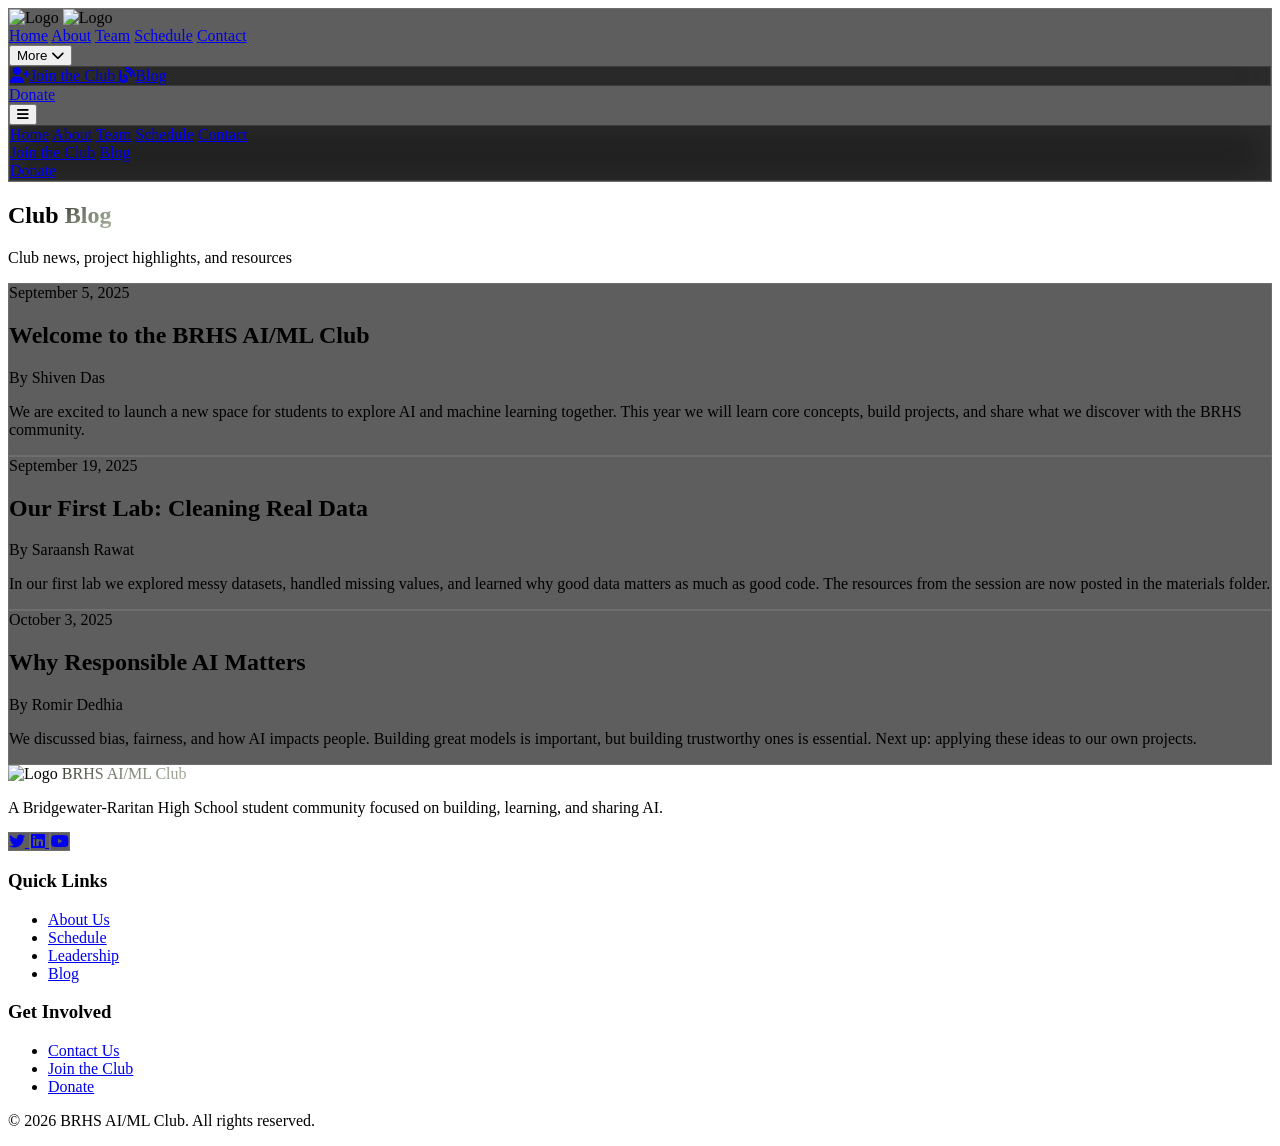
==== pages/blog.html @ 41566bdf "Initial commit" ====
<!DOCTYPE html>
<html lang="en" class="scroll-smooth">
<head>
    <meta charset="UTF-8">
    <meta name="viewport" content="width=device-width, initial-scale=1.0">
    <title>Blog - BRHS AI/ML Club</title>
    <link rel="icon" type="image/png" href="../assets/logos/cobsquare.png">
    <script src="https://cdn.tailwindcss.com"></script>
    <link href="https://fonts.googleapis.com/css2?family=Space+Mono:wght@400;700&display=swap" rel="stylesheet">
    <link rel="stylesheet" href="https://cdnjs.cloudflare.com/ajax/libs/font-awesome/6.4.0/css/all.min.css">
    <link href="https://unpkg.com/aos@2.3.1/dist/aos.css" rel="stylesheet">
    <script>
        tailwind.config = {
            theme: {
                extend: {
                    fontFamily: {
                        'mono': ['Space Mono', 'monospace'],
                    },
                    colors: {
                        'brand': '#353a33',
                        'brand-light': '#6b7263',
                        'brand-lighter': '#8a9280',
                        'brand-accent': '#a8b29d',
                        'dark': {
                            100: '#0f0f0f',
                            200: '#1a1a1a',
                            300: '#2a2a2a',
                            400: '#3a3a3a',
                        }
                    }
                }
            }
        }
    </script>
    <style>
        .glass-morphism {
            background: rgba(26, 26, 26, 0.7);
            backdrop-filter: blur(20px);
            border: 1px solid rgba(255, 255, 255, 0.1);
        }
        .gradient-text {
            background: linear-gradient(135deg, #353A33, #6b7263, #8a9280, #a8b29d);
            -webkit-background-clip: text;
            -webkit-text-fill-color: transparent;
            background-clip: text;
        }
        .hover-glow:hover {
            box-shadow: 0 0 25px rgba(107, 114, 99, 0.4);
        }
    </style>
</head>
<body class="font-mono antialiased bg-dark-100 text-white">
    <!-- Navigation -->
    <nav class="fixed top-0 w-full z-50 glass-morphism border-b border-gray-800/50">
        <div class="max-w-7xl mx-auto px-6">
            <div class="flex justify-between items-center h-20">
                <div class="flex items-center space-x-4">
                    <img src="../assets/logos/coblongfixedcolor.png" alt="Logo" class="h-12 w-auto hidden sm:block">
                    <img src="../assets/logos/coblogotransparent.png" alt="Logo" class="h-12 w-auto sm:hidden">
                </div>
                
                <div class="hidden lg:flex items-center space-x-8">
                    <a href="../index.html" class="text-gray-300 hover:text-brand-accent transition-all duration-300 font-medium">Home</a>
                    <a href="about.html" class="text-gray-300 hover:text-brand-accent transition-all duration-300 font-medium">About</a>
                    <a href="team.html" class="text-gray-300 hover:text-brand-accent transition-all duration-300 font-medium">Team</a>
                    <a href="lessons.html" class="text-gray-300 hover:text-brand-accent transition-all duration-300 font-medium">Schedule</a>
                    <a href="contact.html" class="text-gray-300 hover:text-brand-accent transition-all duration-300 font-medium">Contact</a>
                    
                    <!-- More Dropdown -->
                    <div class="relative group">
                        <button class="text-gray-300 hover:text-brand-accent transition-all duration-300 hover:scale-105 font-medium flex items-center space-x-1">
                            <span>More</span>
                            <i class="fas fa-chevron-down text-sm transition-transform duration-300 group-hover:rotate-180"></i>
                        </button>
                        <div class="absolute top-full left-0 mt-2 w-48 glass-morphism rounded-2xl border border-gray-700/50 opacity-0 invisible group-hover:opacity-100 group-hover:visible transition-all duration-300 transform translate-y-2 group-hover:translate-y-0">
                            <div class="p-2">
                                <a href="become_staff.html" class="block px-4 py-3 text-gray-300 hover:text-brand-accent hover:bg-brand-accent/10 rounded-xl transition-all duration-300">
                                    <i class="fas fa-user-plus mr-2"></i>Join the Club
                                </a>
                                <a href="blog.html" class="block px-4 py-3 text-brand-accent bg-brand-accent/10 rounded-xl transition-all duration-300">
                                    <i class="fas fa-blog mr-2"></i>Blog
                                </a>
                            </div>
                        </div>
                    </div>
                    
                    <a href="donate.html" class="bg-gradient-to-r from-brand to-brand-light text-white px-6 py-3 rounded-full font-bold hover:scale-105 hover-glow transition-all duration-300">Donate</a>
                </div>
                
                <button class="lg:hidden text-gray-300 hover:text-brand-accent" id="mobile-menu-btn">
                    <i class="fas fa-bars text-2xl"></i>
                </button>
            </div>
        </div>
        
        <!-- Mobile Menu -->
        <div class="lg:hidden hidden" id="mobile-menu">
            <div class="glass-morphism m-4 rounded-2xl p-6 space-y-4">
                <a href="../index.html" class="block text-gray-300 hover:text-brand-accent transition-colors">Home</a>
                <a href="about.html" class="block text-gray-300 hover:text-brand-accent transition-colors">About</a>
                <a href="team.html" class="block text-gray-300 hover:text-brand-accent transition-colors">Team</a>
                <a href="lessons.html" class="block text-gray-300 hover:text-brand-accent transition-colors">Schedule</a>
                <a href="contact.html" class="block text-gray-300 hover:text-brand-accent transition-colors">Contact</a>
                <div class="border-t border-gray-700 pt-4">
                    <a href="become_staff.html" class="block text-gray-300 hover:text-brand-accent transition-colors">Join the Club</a>
                    <a href="blog.html" class="block text-brand-accent font-semibold text-lg">Blog</a>
                </div>
                <a href="donate.html" class="block bg-gradient-to-r from-brand to-brand-light text-white px-4 py-2 rounded-lg font-bold text-center">Donate</a>
            </div>
        </div>
    </nav>

    <!-- Hero Section -->
    <section class="relative min-h-[70vh] flex items-center justify-center overflow-hidden bg-gradient-to-br from-dark-100 via-dark-200 to-dark-300 pt-20">
        <div class="absolute inset-0">
            <div class="absolute top-20 left-10 w-32 h-32 bg-brand-accent/10 rounded-full blur-xl"></div>
            <div class="absolute bottom-20 right-10 w-48 h-48 bg-brand-light/10 rounded-full blur-xl"></div>
        </div>
        
        <div class="relative z-10 max-w-5xl mx-auto text-center px-6">
            <h1 class="text-6xl md:text-7xl font-bold text-white mb-8" data-aos="fade-up">
                Club <span class="gradient-text">Blog</span>
            </h1>
            <p class="text-2xl md:text-3xl text-gray-300 max-w-3xl mx-auto" data-aos="fade-up" data-aos-delay="200">
                Club news, project highlights, and resources
            </p>
        </div>
    </section>

    <!-- Blog Posts -->
    <section class="py-32 bg-dark-200">
        <div class="max-w-4xl mx-auto px-6">
            <div class="space-y-12">
                <article class="glass-morphism rounded-3xl p-10 hover:scale-105 transition-all duration-500 hover-glow" data-aos="fade-up">
                    <div class="text-sm text-brand-light mb-4 font-semibold">September 5, 2025</div>
                    <h2 class="text-3xl font-bold text-white mb-4">Welcome to the BRHS AI/ML Club</h2>
                    <div class="text-gray-400 font-medium mb-6">By Shiven Das</div>
                    <p class="text-gray-300 leading-relaxed text-lg">
                        We are excited to launch a new space for students to explore AI and machine learning together. This year we will
                        learn core concepts, build projects, and share what we discover with the BRHS community.
                    </p>
                </article>

                <article class="glass-morphism rounded-3xl p-10 hover:scale-105 transition-all duration-500 hover-glow" data-aos="fade-up" data-aos-delay="100">
                    <div class="text-sm text-brand-light mb-4 font-semibold">September 19, 2025</div>
                    <h2 class="text-3xl font-bold text-white mb-4">Our First Lab: Cleaning Real Data</h2>
                    <div class="text-gray-400 font-medium mb-6">By Saraansh Rawat</div>
                    <p class="text-gray-300 leading-relaxed text-lg">
                        In our first lab we explored messy datasets, handled missing values, and learned why good data matters as much as
                        good code. The resources from the session are now posted in the materials folder.
                    </p>
                </article>

                <article class="glass-morphism rounded-3xl p-10 hover:scale-105 transition-all duration-500 hover-glow" data-aos="fade-up" data-aos-delay="200">
                    <div class="text-sm text-brand-light mb-4 font-semibold">October 3, 2025</div>
                    <h2 class="text-3xl font-bold text-white mb-4">Why Responsible AI Matters</h2>
                    <div class="text-gray-400 font-medium mb-6">By Romir Dedhia</div>
                    <p class="text-gray-300 leading-relaxed text-lg">
                        We discussed bias, fairness, and how AI impacts people. Building great models is important, but building trustworthy
                        ones is essential. Next up: applying these ideas to our own projects.
                    </p>
                </article>
            </div>
        </div>
    </section>

<!-- Modern Footer -->
    <footer class="bg-dark-100 border-t border-gray-800/50 py-20">
        <div class="max-w-7xl mx-auto px-6">
            <div class="grid lg:grid-cols-4 gap-12">
                <div class="lg:col-span-2">
                    <div class="flex items-center space-x-4 mb-8">
                        <img src="../assets/logos/coblogotransparent.png" alt="Logo" class="h-16 w-auto">
                        <span class="text-3xl font-bold gradient-text">BRHS AI/ML Club</span>
                    </div>
                    <p class="text-gray-400 leading-relaxed mb-8 text-lg">
                        A Bridgewater-Raritan High School student community focused on building, learning, and sharing AI.
                    </p>
                    <div class="flex space-x-6">
                        <a href="#" class="w-12 h-12 glass-morphism rounded-full flex items-center justify-center hover:bg-brand-accent hover:text-black transition-all duration-300 hover:scale-110">
                            <i class="fab fa-twitter text-xl"></i>
                        </a>
                        <a href="#" class="w-12 h-12 glass-morphism rounded-full flex items-center justify-center hover:bg-brand-accent hover:text-black transition-all duration-300 hover:scale-110">
                            <i class="fab fa-linkedin text-xl"></i>
                        </a>
                        <a href="#" class="w-12 h-12 glass-morphism rounded-full flex items-center justify-center hover:bg-brand-accent hover:text-black transition-all duration-300 hover:scale-110">
                            <i class="fab fa-youtube text-xl"></i>
                        </a>
                    </div>
                </div>
                
                <div>
                    <h3 class="text-xl font-bold text-white mb-6">Quick Links</h3>
                    <ul class="space-y-4">
                        <li><a href="about.html" class="text-gray-400 hover:text-brand-accent transition-colors text-lg">About Us</a></li>
                        <li><a href="lessons.html" class="text-gray-400 hover:text-brand-accent transition-colors text-lg">Schedule</a></li>
                        <li><a href="team.html" class="text-gray-400 hover:text-brand-accent transition-colors text-lg">Leadership</a></li>
                        <li><a href="blog.html" class="text-gray-400 hover:text-brand-accent transition-colors text-lg">Blog</a></li>
                    </ul>
                </div>
                
                <div>
                    <h3 class="text-xl font-bold text-white mb-6">Get Involved</h3>
                    <ul class="space-y-4">
                        <li><a href="contact.html" class="text-gray-400 hover:text-brand-accent transition-colors text-lg">Contact Us</a></li>
                        <li><a href="become_staff.html" class="text-gray-400 hover:text-brand-accent transition-colors text-lg">Join the Club</a></li>
                        <li><a href="donate.html" class="text-gray-400 hover:text-brand-accent transition-colors text-lg">Donate</a></li>
                    </ul>
                </div>
            </div>
            
            <div class="border-t border-gray-800 mt-16 pt-8 text-center">
                <p class="text-gray-500 text-lg">&copy; 2026 BRHS AI/ML Club. All rights reserved.</p>
            </div>
        </div>
    </footer>

    <!-- Scripts -->
    <script src="https://unpkg.com/aos@2.3.1/dist/aos.js"></script>
    <script>
        AOS.init({
            duration: 1000,
            once: true,
            offset: 100
        });

        // Mobile menu toggle
        document.getElementById('mobile-menu-btn').addEventListener('click', function() {
            const menu = document.getElementById('mobile-menu');
            menu.classList.toggle('hidden');
        });
    </script>
</body>
</html>
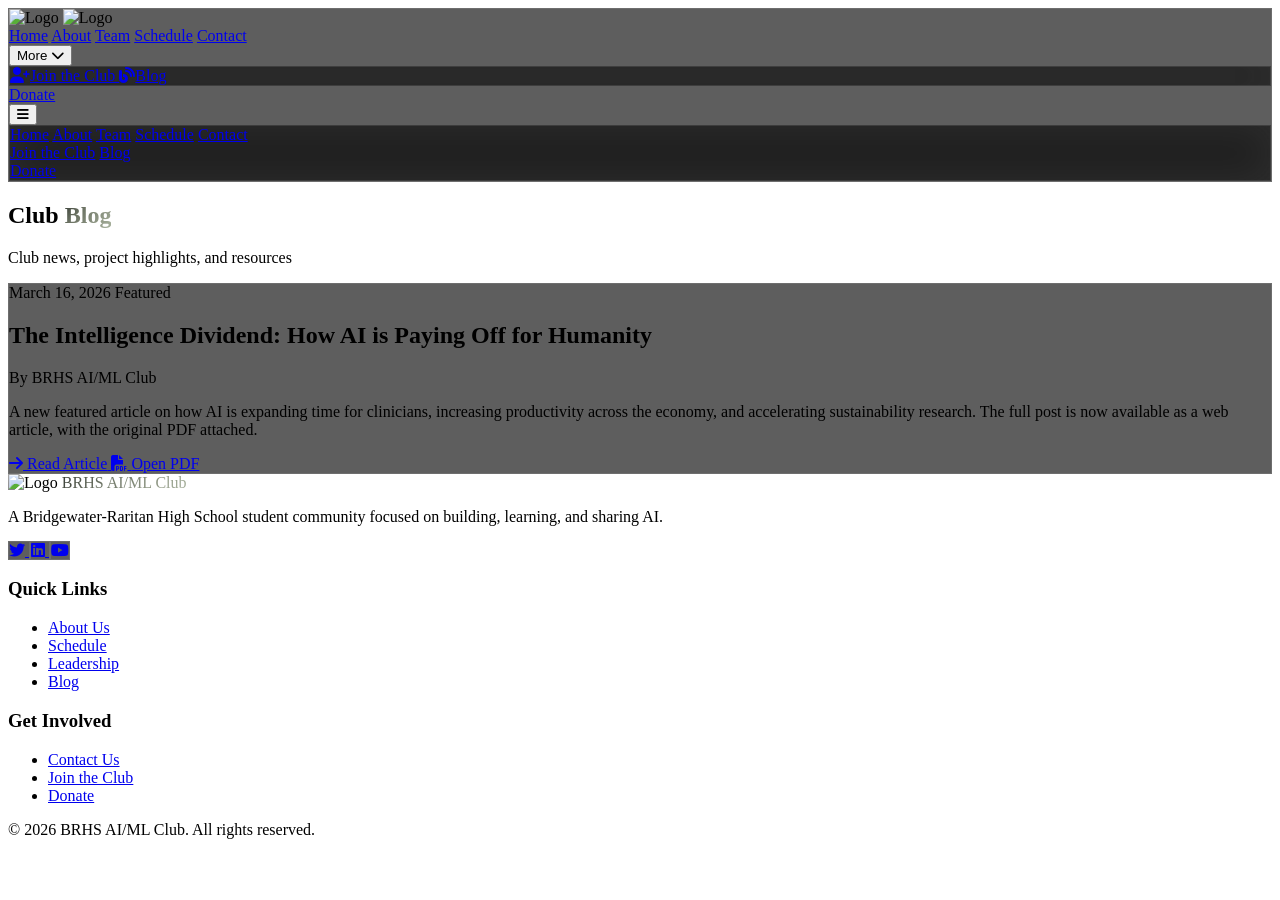
==== commit 5ef27d7c: "Add blog post" ====
--- a/pages/blog.html
+++ b/pages/blog.html
@@ -132,33 +132,25 @@
         <div class="max-w-4xl mx-auto px-6">
             <div class="space-y-12">
                 <article class="glass-morphism rounded-3xl p-10 hover:scale-105 transition-all duration-500 hover-glow" data-aos="fade-up">
-                    <div class="text-sm text-brand-light mb-4 font-semibold">September 5, 2025</div>
-                    <h2 class="text-3xl font-bold text-white mb-4">Welcome to the BRHS AI/ML Club</h2>
-                    <div class="text-gray-400 font-medium mb-6">By Shiven Das</div>
-                    <p class="text-gray-300 leading-relaxed text-lg">
-                        We are excited to launch a new space for students to explore AI and machine learning together. This year we will
-                        learn core concepts, build projects, and share what we discover with the BRHS community.
+                    <div class="flex flex-wrap items-center gap-3 mb-4">
+                        <span class="text-sm text-brand-light font-semibold">March 16, 2026</span>
+                        <span class="rounded-full border border-brand-accent/40 bg-brand-accent/10 px-3 py-1 text-xs uppercase tracking-[0.2em] text-brand-accent">Featured</span>
+                    </div>
+                    <h2 class="text-3xl font-bold text-white mb-4">The Intelligence Dividend: How AI is Paying Off for Humanity</h2>
+                    <div class="text-gray-400 font-medium mb-6">By BRHS AI/ML Club</div>
+                    <p class="text-gray-300 leading-relaxed text-lg mb-8">
+                        A new featured article on how AI is expanding time for clinicians, increasing productivity across the economy, and accelerating sustainability research. The full post is now available as a web article, with the original PDF attached.
                     </p>
-                </article>
-
-                <article class="glass-morphism rounded-3xl p-10 hover:scale-105 transition-all duration-500 hover-glow" data-aos="fade-up" data-aos-delay="100">
-                    <div class="text-sm text-brand-light mb-4 font-semibold">September 19, 2025</div>
-                    <h2 class="text-3xl font-bold text-white mb-4">Our First Lab: Cleaning Real Data</h2>
-                    <div class="text-gray-400 font-medium mb-6">By Saraansh Rawat</div>
-                    <p class="text-gray-300 leading-relaxed text-lg">
-                        In our first lab we explored messy datasets, handled missing values, and learned why good data matters as much as
-                        good code. The resources from the session are now posted in the materials folder.
-                    </p>
-                </article>
-
-                <article class="glass-morphism rounded-3xl p-10 hover:scale-105 transition-all duration-500 hover-glow" data-aos="fade-up" data-aos-delay="200">
-                    <div class="text-sm text-brand-light mb-4 font-semibold">October 3, 2025</div>
-                    <h2 class="text-3xl font-bold text-white mb-4">Why Responsible AI Matters</h2>
-                    <div class="text-gray-400 font-medium mb-6">By Romir Dedhia</div>
-                    <p class="text-gray-300 leading-relaxed text-lg">
-                        We discussed bias, fairness, and how AI impacts people. Building great models is important, but building trustworthy
-                        ones is essential. Next up: applying these ideas to our own projects.
-                    </p>
+                    <div class="flex flex-col sm:flex-row gap-4">
+                        <a href="the-intelligence-dividend.html" class="inline-flex items-center justify-center gap-3 bg-gradient-to-r from-brand to-brand-light text-white px-6 py-4 rounded-full font-bold hover:scale-105 hover-glow transition-all duration-300">
+                            <i class="fas fa-arrow-right"></i>
+                            <span>Read Article</span>
+                        </a>
+                        <a href="../assets/articles/intelligence-dividend.pdf" target="_blank" rel="noopener noreferrer" class="inline-flex items-center justify-center gap-3 border border-white/10 text-white px-6 py-4 rounded-full font-bold hover:border-brand-accent hover:text-brand-accent transition-all duration-300">
+                            <i class="fas fa-file-pdf"></i>
+                            <span>Open PDF</span>
+                        </a>
+                    </div>
                 </article>
             </div>
         </div>
